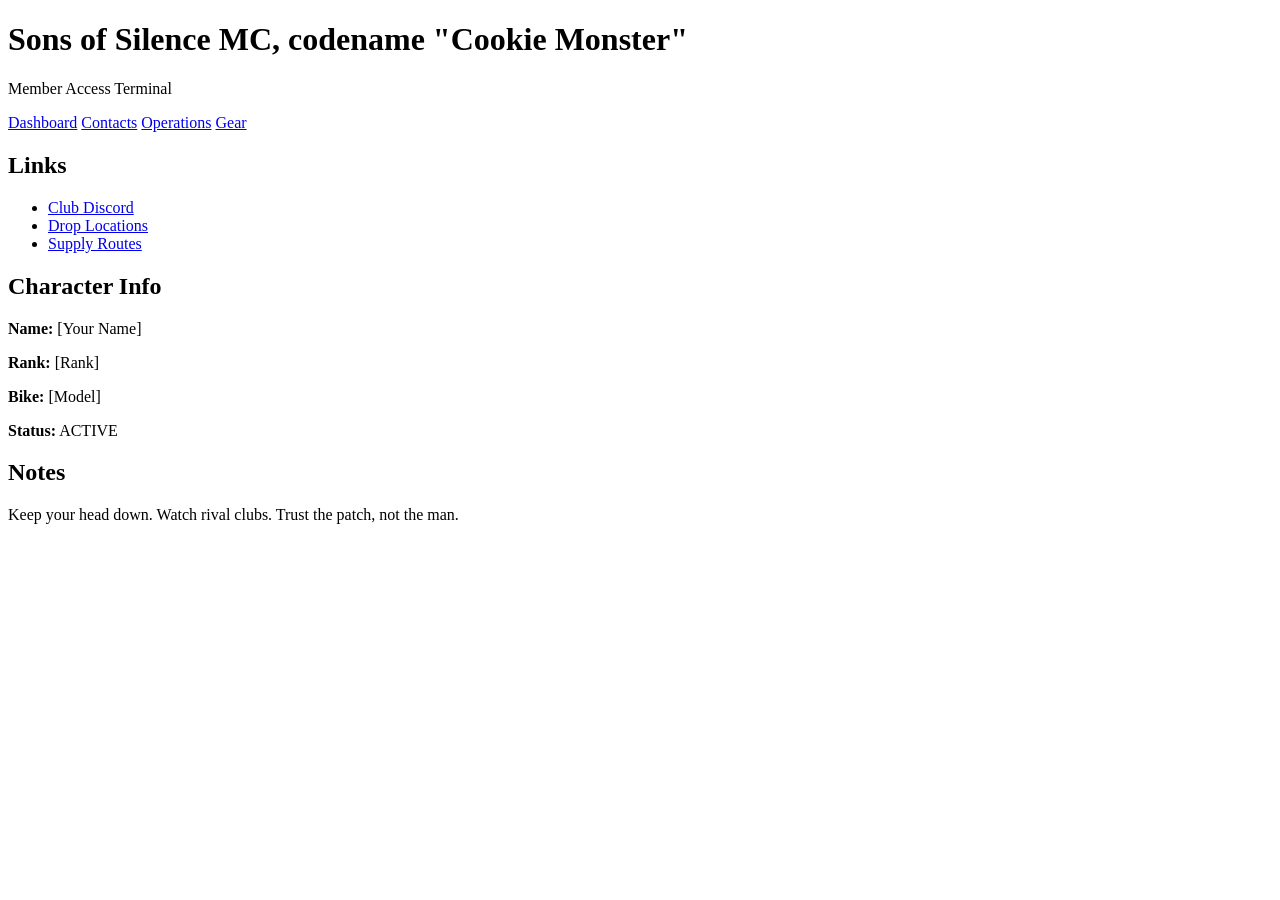
==== index.html @ b3eb6b33 "Create index.html boilerplate" ====
<!DOCTYPE html>
<html lang="en">
<head>
    <meta charset="UTF-8">
    <title>MC Database</title>
    <link rel="stylesheet" href="styles.css">
</head>
<body>

<div class="container">

    <header>
        <h1>Sons of Silence MC, codename "Cookie Monster"</h1>
        <p class="subtitle">Member Access Terminal</p>
    </header>

    <nav>
        <a href="#">Dashboard</a>
        <a href="#">Contacts</a>
        <a href="#">Operations</a>
        <a href="#">Gear</a>
    </nav>

    <section class="box">
        <h2>Links</h2>
        <ul>
            <li><a href="#">Club Discord</a></li>
            <li><a href="#">Drop Locations</a></li>
            <li><a href="#">Supply Routes</a></li>
        </ul>
    </section>

    <section class="box">
        <h2>Character Info</h2>
        <p><strong>Name:</strong> [Your Name]</p>
        <p><strong>Rank:</strong> [Rank]</p>
        <p><strong>Bike:</strong> [Model]</p>
        <p><strong>Status:</strong> ACTIVE</p>
    </section>

    <section class="box">
        <h2>Notes</h2>
        <p>Keep your head down. Watch rival clubs. Trust the patch, not the man.</p>
    </section>

</div>

</body>
</html>
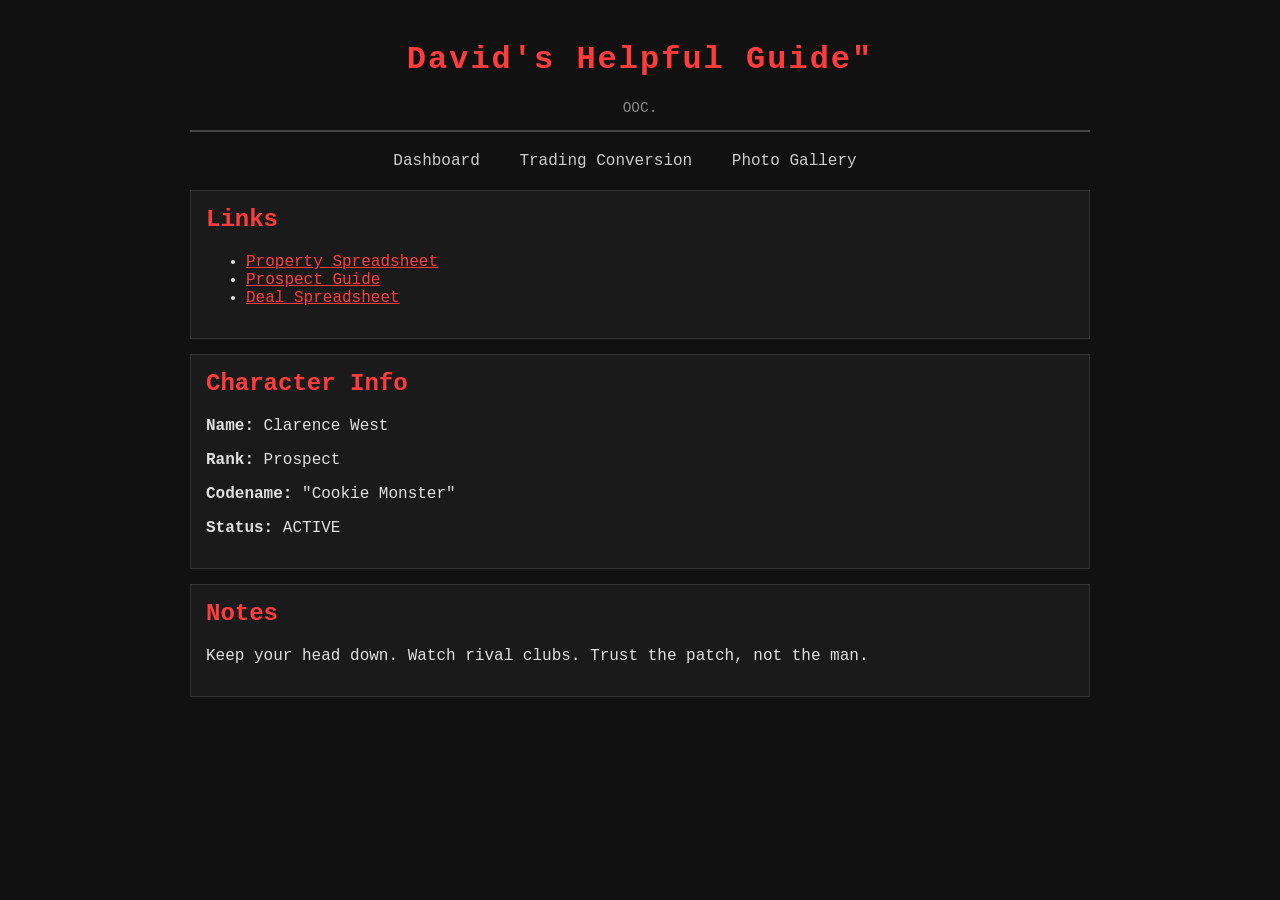
==== commit bb95b6d5: "updating boilerplate" ====
--- a/index.html
+++ b/index.html
@@ -10,31 +10,31 @@
 <div class="container">
 
     <header>
-        <h1>Sons of Silence MC, codename "Cookie Monster"</h1>
-        <p class="subtitle">Member Access Terminal</p>
+        <h1>David's Helpful Guide"</h1>
+        <p class="subtitle">OOC.</p>
     </header>
 
     <nav>
         <a href="#">Dashboard</a>
-        <a href="#">Contacts</a>
-        <a href="#">Operations</a>
-        <a href="#">Gear</a>
+        <a href="#">Trading Conversion</a>
+        <a href="#">Photo Gallery</a>
+        <a href="#"></a>
     </nav>
 
     <section class="box">
         <h2>Links</h2>
         <ul>
-            <li><a href="#">Club Discord</a></li>
-            <li><a href="#">Drop Locations</a></li>
-            <li><a href="#">Supply Routes</a></li>
+            <li><a href="#">Property Spreadsheet</a></li>
+            <li><a href="#">Prospect Guide</a></li>
+            <li><a href="#">Deal Spreadsheet</a></li>
         </ul>
     </section>
 
     <section class="box">
         <h2>Character Info</h2>
-        <p><strong>Name:</strong> [Your Name]</p>
-        <p><strong>Rank:</strong> [Rank]</p>
-        <p><strong>Bike:</strong> [Model]</p>
+        <p><strong>Name:</strong> Clarence West</p>
+        <p><strong>Rank:</strong> Prospect</p>
+        <p><strong>Codename:</strong> "Cookie Monster"</p>
         <p><strong>Status:</strong> ACTIVE</p>
     </section>
 
--- a/styles.css
+++ b/styles.css
@@ -0,0 +1,65 @@
+body {
+    margin: 0;
+    background-color: #111;
+    color: #e0e0e0;
+    font-family: "Courier New", monospace;
+}
+
+.container {
+    width: 90%;
+    max-width: 900px;
+    margin: auto;
+    padding: 20px;
+}
+
+header {
+    text-align: center;
+    border-bottom: 2px solid #444;
+    margin-bottom: 20px;
+}
+
+h1 {
+    color: #ff3c3c;
+    letter-spacing: 2px;
+}
+
+.subtitle {
+    color: #888;
+    font-size: 0.9em;
+}
+
+nav {
+    text-align: center;
+    margin-bottom: 20px;
+}
+
+nav a {
+    color: #ccc;
+    margin: 0 15px;
+    text-decoration: none;
+    transition: 0.2s;
+}
+
+nav a:hover {
+    color: #ff3c3c;
+}
+
+.box {
+    border: 1px solid #333;
+    padding: 15px;
+    margin-bottom: 15px;
+    background-color: #1a1a1a;
+}
+
+h2 {
+    color: #ff3c3c;
+    margin-top: 0;
+}
+
+a {
+    color: #ff3c3c;
+}
+
+a:hover {
+    text-decoration: underline;
+}
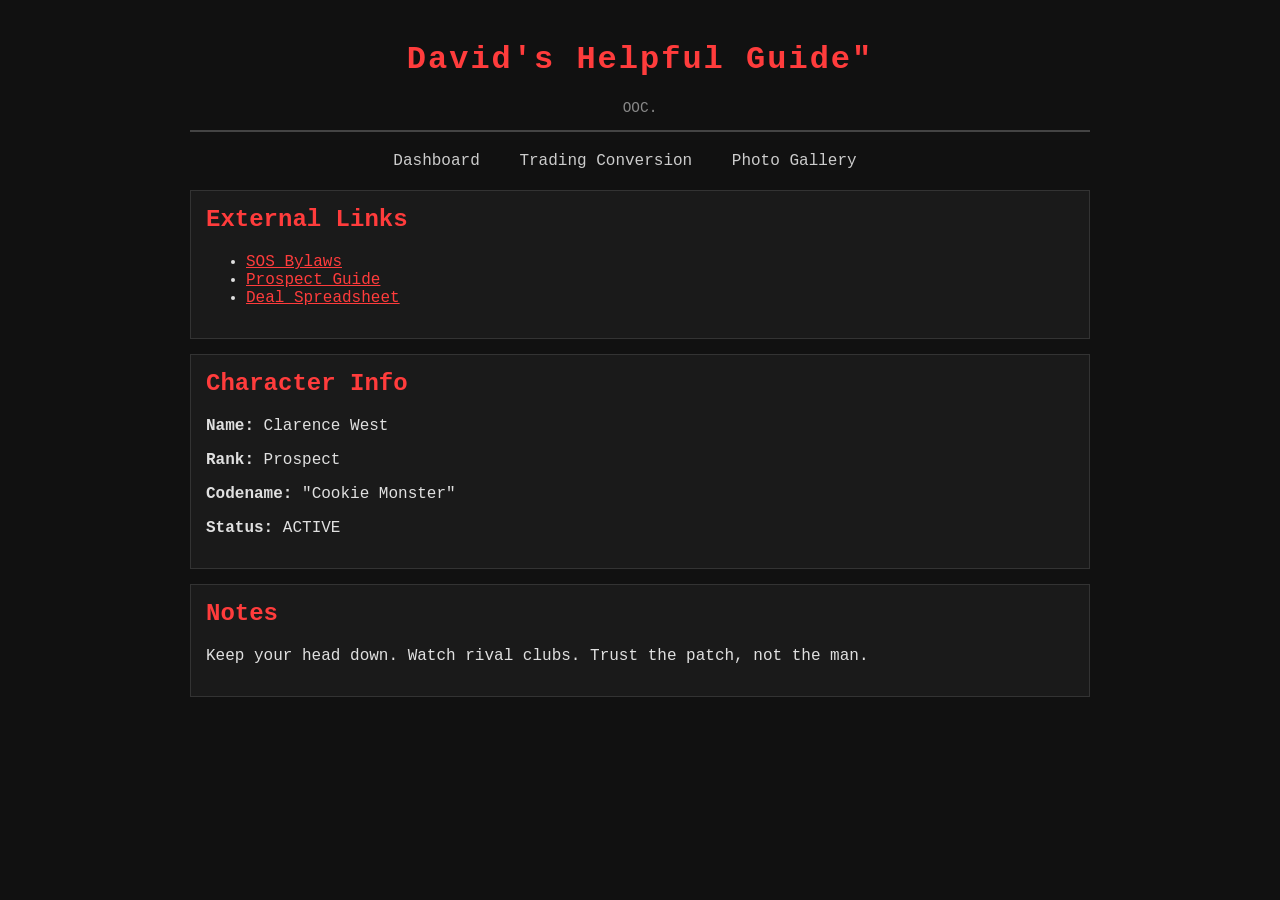
==== commit 2be9744e: "Update index.html" ====
--- a/index.html
+++ b/index.html
@@ -22,11 +22,11 @@
     </nav>
 
     <section class="box">
-        <h2>Links</h2>
+        <h2>External Links</h2>
         <ul>
-            <li><a href="#">Property Spreadsheet</a></li>
-            <li><a href="#">Prospect Guide</a></li>
-            <li><a href="#">Deal Spreadsheet</a></li>
+            <li><a href="https://docs.google.com/document/d/1tUjMRBFfYagPEbo1AhW3ZqFRkt85BNSKPkSSQ920wPc/edit?tab=t.0">SOS Bylaws</a></li>
+            <li><a href="https://docs.google.com/document/d/1N2P4GVn59dra1j67g0v2jp-fCP2QZZptFQEkwNo6pyM/edit?tab=t.0">Prospect Guide</a></li>
+            <li><a href="https://docs.google.com/spreadsheets/d/1v_hcfuyhJ7H14wYgkZUTpC00NpBIZpdJ3F43EiQpsaE/edit?gid=1425899933#gid=1425899933">Deal Spreadsheet</a></li>
         </ul>
     </section>
 
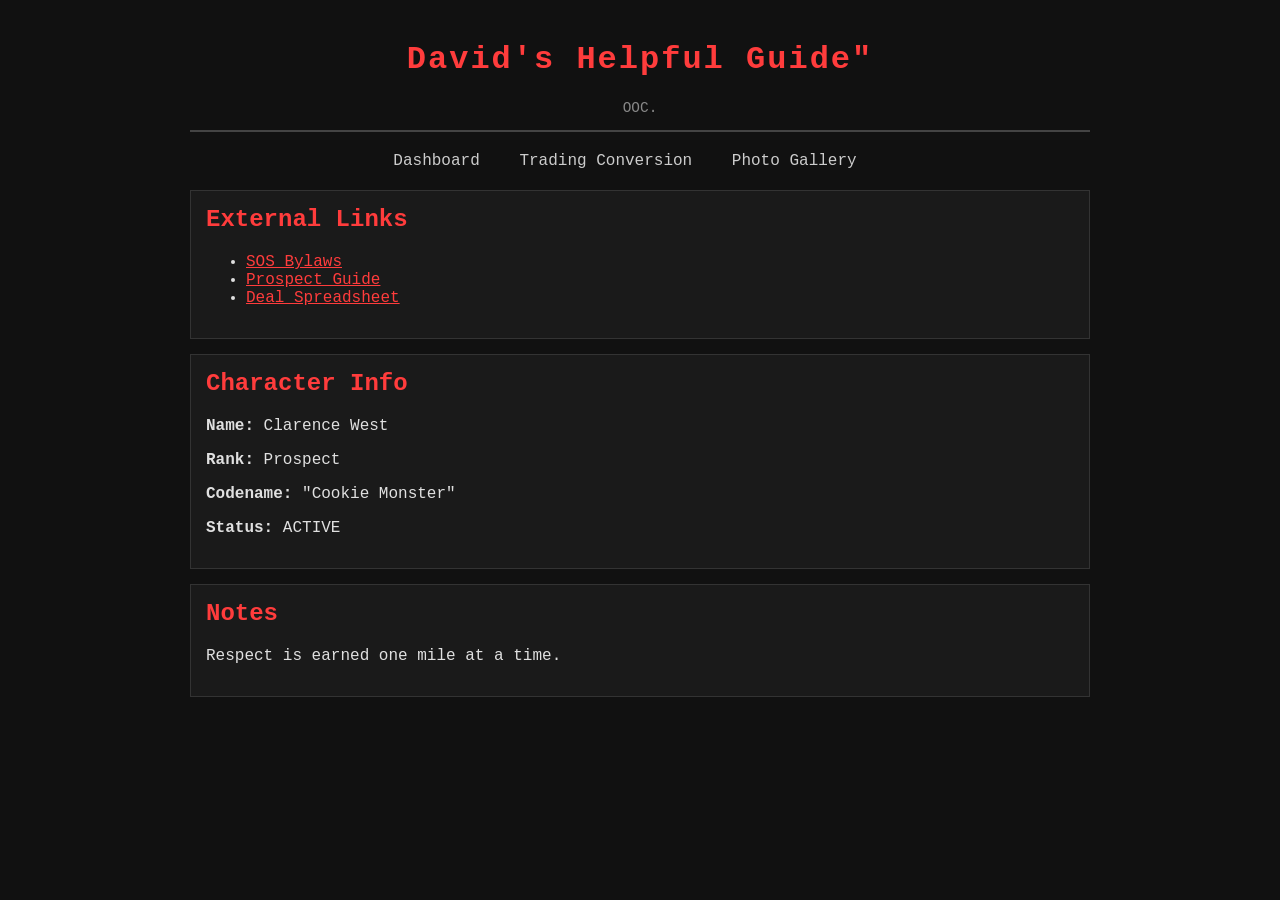
==== commit 5ca45ae3: "Update index.html" ====
--- a/index.html
+++ b/index.html
@@ -40,10 +40,26 @@
 
     <section class="box">
         <h2>Notes</h2>
-        <p>Keep your head down. Watch rival clubs. Trust the patch, not the man.</p>
+        <p id="daily-quote">Loading...</p>
     </section>
 
 </div>
+<script>
+const quotes = [
+    "Keep your head down. Watch rival clubs. Trust the patch, not the man.",
+    "Ride hard or don’t ride at all.",
+    "The road decides who you are.",
+    "Loyalty is thicker than blood in this life.",
+    "Engines talk louder than words.",
+    "Respect is earned one mile at a time.",
+    "Never trust a quiet rival."
+];
 
+
+const today = new Date();
+const index = today.getDate() % quotes.length;
+
+document.getElementById("daily-quote").innerText = quotes[index];
+</script>
 </body>
 </html>
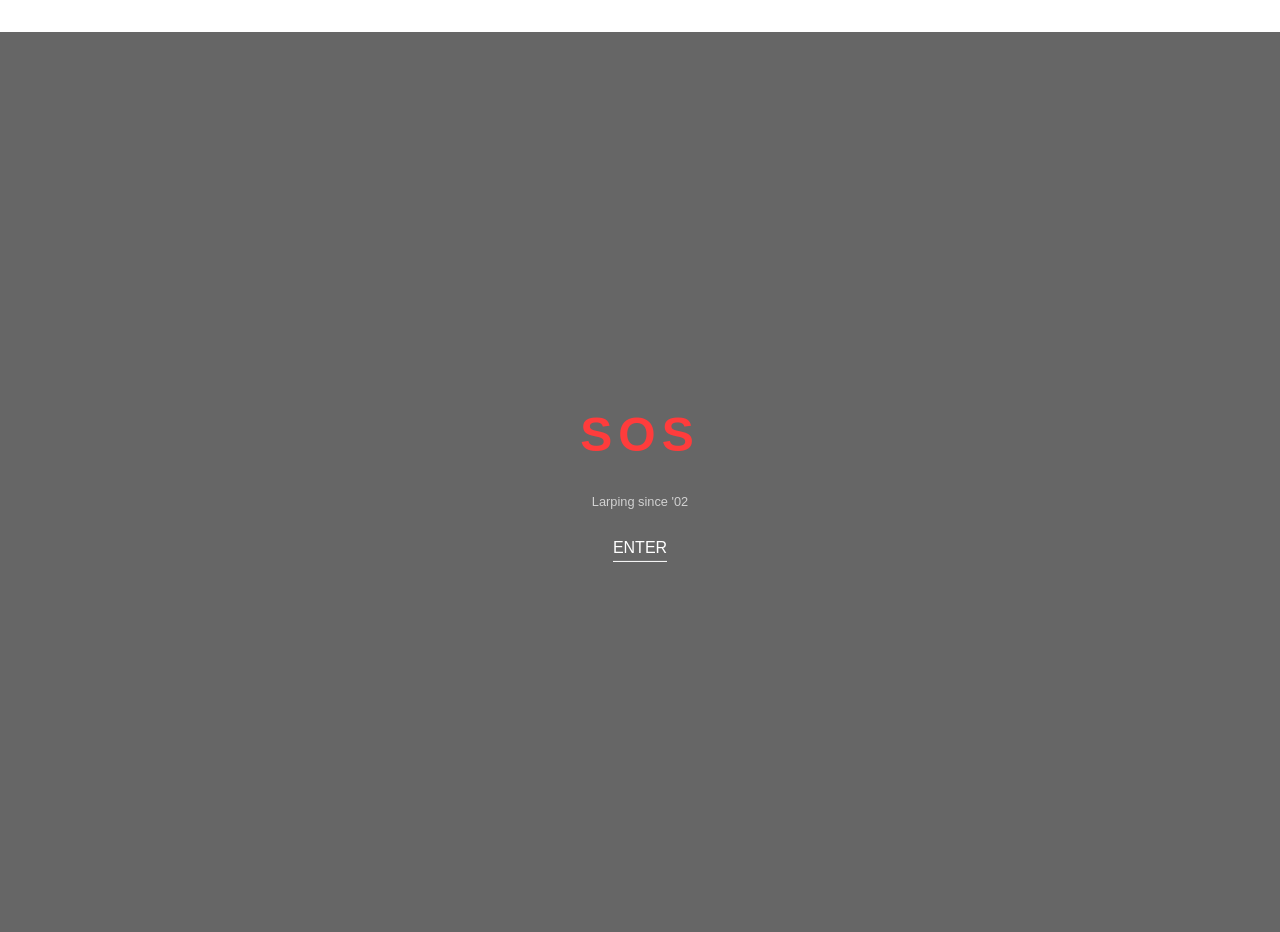
==== commit cc986f41: "creating of a splash page, altering information." ====
--- a/index.html
+++ b/index.html
@@ -2,64 +2,19 @@
 <html lang="en">
 <head>
     <meta charset="UTF-8">
-    <title>MC Database</title>
+    <title>David Helpful Guide</title>
     <link rel="stylesheet" href="styles.css">
 </head>
-<body>
+<body class="streetwear">
 
-<div class="container">
+<div class="overlay"></div>
 
-    <header>
-        <h1>David's Helpful Guide"</h1>
-        <p class="subtitle">OOC.</p>
-    </header>
+<div class="center">
+    <h1 class="logo">SOS</h1>
+    <p class="tag">Larping since '02</p>
 
-    <nav>
-        <a href="#">Dashboard</a>
-        <a href="#">Trading Conversion</a>
-        <a href="#">Photo Gallery</a>
-        <a href="#"></a>
-    </nav>
+    <a href="home.html" class="enter">ENTER</a>
+</div>
 
-    <section class="box">
-        <h2>External Links</h2>
-        <ul>
-            <li><a href="https://docs.google.com/document/d/1tUjMRBFfYagPEbo1AhW3ZqFRkt85BNSKPkSSQ920wPc/edit?tab=t.0">SOS Bylaws</a></li>
-            <li><a href="https://docs.google.com/document/d/1N2P4GVn59dra1j67g0v2jp-fCP2QZZptFQEkwNo6pyM/edit?tab=t.0">Prospect Guide</a></li>
-            <li><a href="https://docs.google.com/spreadsheets/d/1v_hcfuyhJ7H14wYgkZUTpC00NpBIZpdJ3F43EiQpsaE/edit?gid=1425899933#gid=1425899933">Deal Spreadsheet</a></li>
-        </ul>
-    </section>
-
-    <section class="box">
-        <h2>Character Info</h2>
-        <p><strong>Name:</strong> Clarence West</p>
-        <p><strong>Rank:</strong> Prospect</p>
-        <p><strong>Codename:</strong> "Cookie Monster"</p>
-        <p><strong>Status:</strong> ACTIVE</p>
-    </section>
-
-    <section class="box">
-        <h2>Notes</h2>
-        <p id="daily-quote">Loading...</p>
-    </section>
-
-</div>
-<script>
-const quotes = [
-    "Keep your head down. Watch rival clubs. Trust the patch, not the man.",
-    "Ride hard or don’t ride at all.",
-    "The road decides who you are.",
-    "Loyalty is thicker than blood in this life.",
-    "Engines talk louder than words.",
-    "Respect is earned one mile at a time.",
-    "Never trust a quiet rival."
-];
-
-
-const today = new Date();
-const index = today.getDate() % quotes.length;
-
-document.getElementById("daily-quote").innerText = quotes[index];
-</script>
 </body>
-</html>
+</html>
--- a/styles.css
+++ b/styles.css
@@ -63,3 +63,57 @@
 a:hover {
     text-decoration: underline;
 }
+
+/* home.html */
+
+.streetwear {
+    margin: 0;
+    height: 100vh;
+    background: url('background.jpg') center/cover no-repeat;
+    font-family: Arial, sans-serif;
+    color: white;
+    overflow: hidden;
+}
+
+
+.overlay {
+    position: absolute;
+    width: 100%;
+    height: 100%;
+    background: rgba(0,0,0,0.6);
+}
+
+
+.center {
+    position: relative;
+    top: 50%;
+    transform: translateY(-50%);
+    text-align: center;
+}
+
+
+.logo {
+    font-size: 3rem;
+    letter-spacing: 6px;
+    font-weight: bold;
+}
+
+/* tagline */
+.tag {
+    font-size: 0.8rem;
+    opacity: 0.7;
+    margin-bottom: 30px;
+}
+
+
+.enter {
+    color: white;
+    text-decoration: none;
+    border-bottom: 1px solid white;
+    padding-bottom: 5px;
+    transition: 0.2s;
+}
+
+.enter:hover {
+    opacity: 0.5;
+}
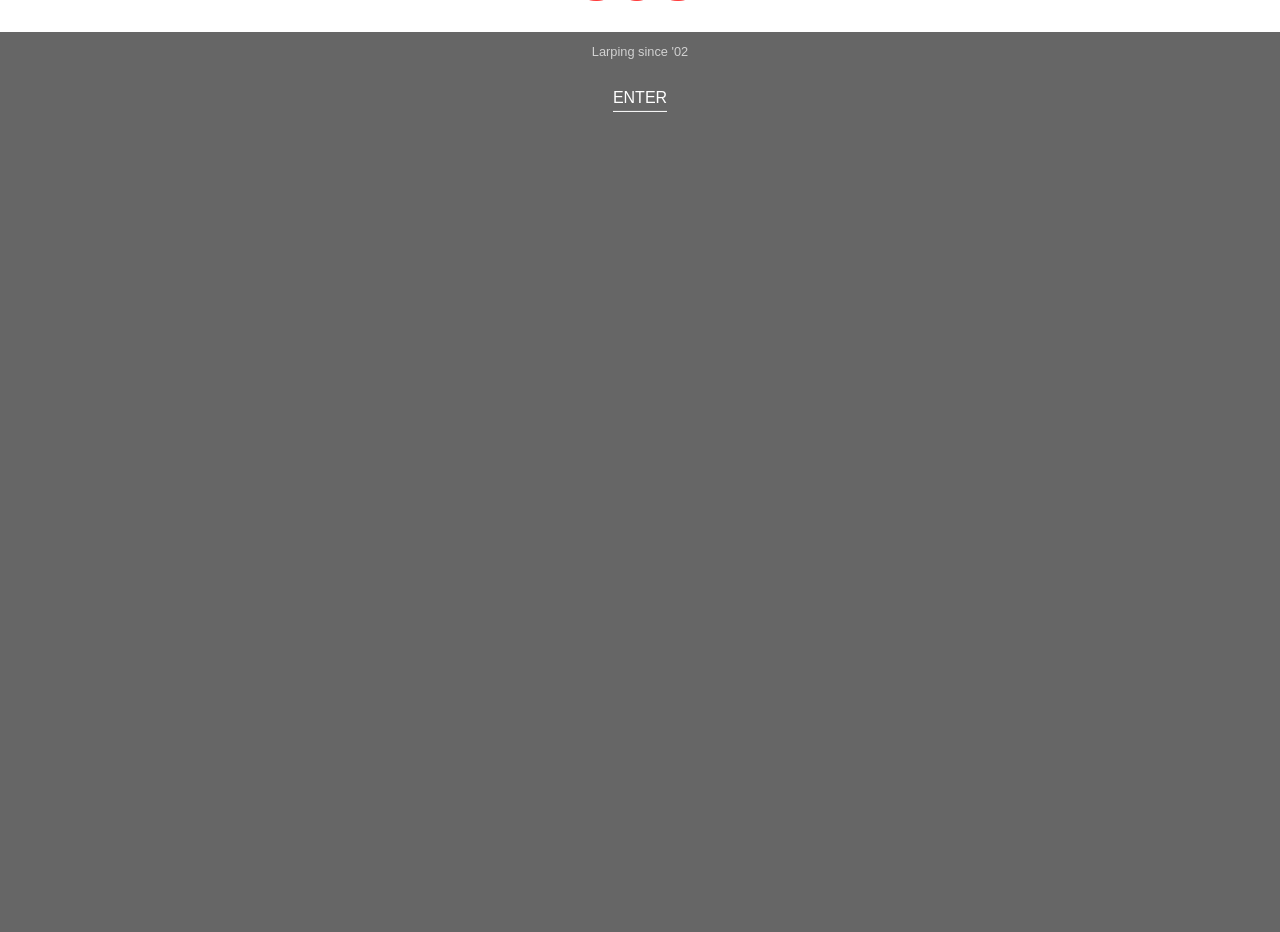
==== commit f566bcc2: "slight alterations" ====
--- a/index.html
+++ b/index.html
@@ -5,6 +5,7 @@
     <title>David Helpful Guide</title>
     <link rel="stylesheet" href="styles.css">
 </head>
+<center>
 <body class="streetwear">
 
 <div class="overlay"></div>
@@ -15,6 +16,6 @@
 
     <a href="home.html" class="enter">ENTER</a>
 </div>
-
+</center>
 </body>
 </html>
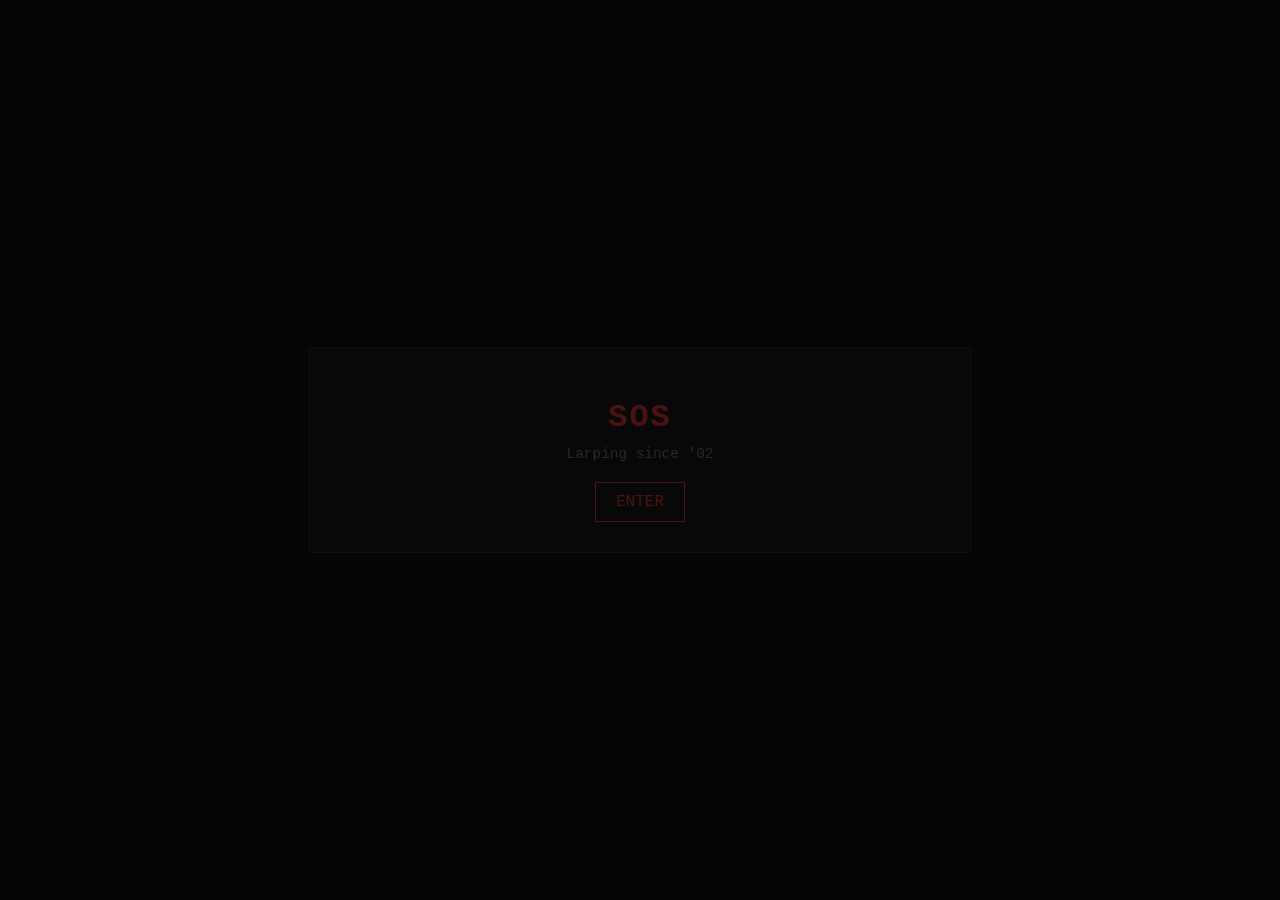
==== commit 51390190: "removing center tag" ====
--- a/index.html
+++ b/index.html
@@ -5,7 +5,7 @@
     <title>David Helpful Guide</title>
     <link rel="stylesheet" href="styles.css">
 </head>
-<center>
+
 <body class="streetwear">
 
 <div class="overlay"></div>
@@ -16,6 +16,6 @@
 
     <a href="home.html" class="enter">ENTER</a>
 </div>
-</center>
+
 </body>
 </html>
--- a/styles.css
+++ b/styles.css
@@ -3,6 +3,7 @@
     background-color: #111;
     color: #e0e0e0;
     font-family: "Courier New", monospace;
+    height: 100vh;
 }
 
 .container {
@@ -67,53 +68,65 @@
 /* home.html */
 
 .streetwear {
-    margin: 0;
     height: 100vh;
-    background: url('background.jpg') center/cover no-repeat;
-    font-family: Arial, sans-serif;
-    color: white;
-    overflow: hidden;
+    width: 100vw;
+
+    display: flex;
+    justify-content: center;  /* horizontal */
+    align-items: center;      /* vertical */
+
+    background-color: #111;
 }
 
-
+/* darker overlay, more subtle */
 .overlay {
     position: absolute;
     width: 100%;
     height: 100%;
-    background: rgba(0,0,0,0.6);
+    background: rgba(0,0,0,0.7);
 }
 
-
+/* center content like a terminal */
 .center {
-    position: relative;
-    top: 50%;
-    transform: translateY(-50%);
     text-align: center;
+    border: 1px solid #333;
+    padding: 30px;
+    background-color: #1a1a1a;
+    width: 90%;
+    max-width: 600px;
 }
 
-
+/* logo matches your red theme */
 .logo {
-    font-size: 3rem;
-    letter-spacing: 6px;
-    font-weight: bold;
+    color: #ff3c3c;
+    letter-spacing: 2px;
+    margin-bottom: 10px;
 }
 
-/* tagline */
+/* subtitle / tag */
 .tag {
-    font-size: 0.8rem;
-    opacity: 0.7;
-    margin-bottom: 30px;
+    color: #888;
+    font-size: 0.9em;
+    margin-bottom: 20px;
 }
 
+/* terminal text */
+.center p {
+    margin: 5px 0;
+}
 
+/* enter button styled like your links */
 .enter {
-    color: white;
+    display: inline-block;
+    margin-top: 15px;
+    padding: 10px 20px;
+    border: 1px solid #ff3c3c;
+    color: #ff3c3c;
     text-decoration: none;
-    border-bottom: 1px solid white;
-    padding-bottom: 5px;
     transition: 0.2s;
 }
 
 .enter:hover {
-    opacity: 0.5;
+    background-color: #ff3c3c;
+    color: black;
 }
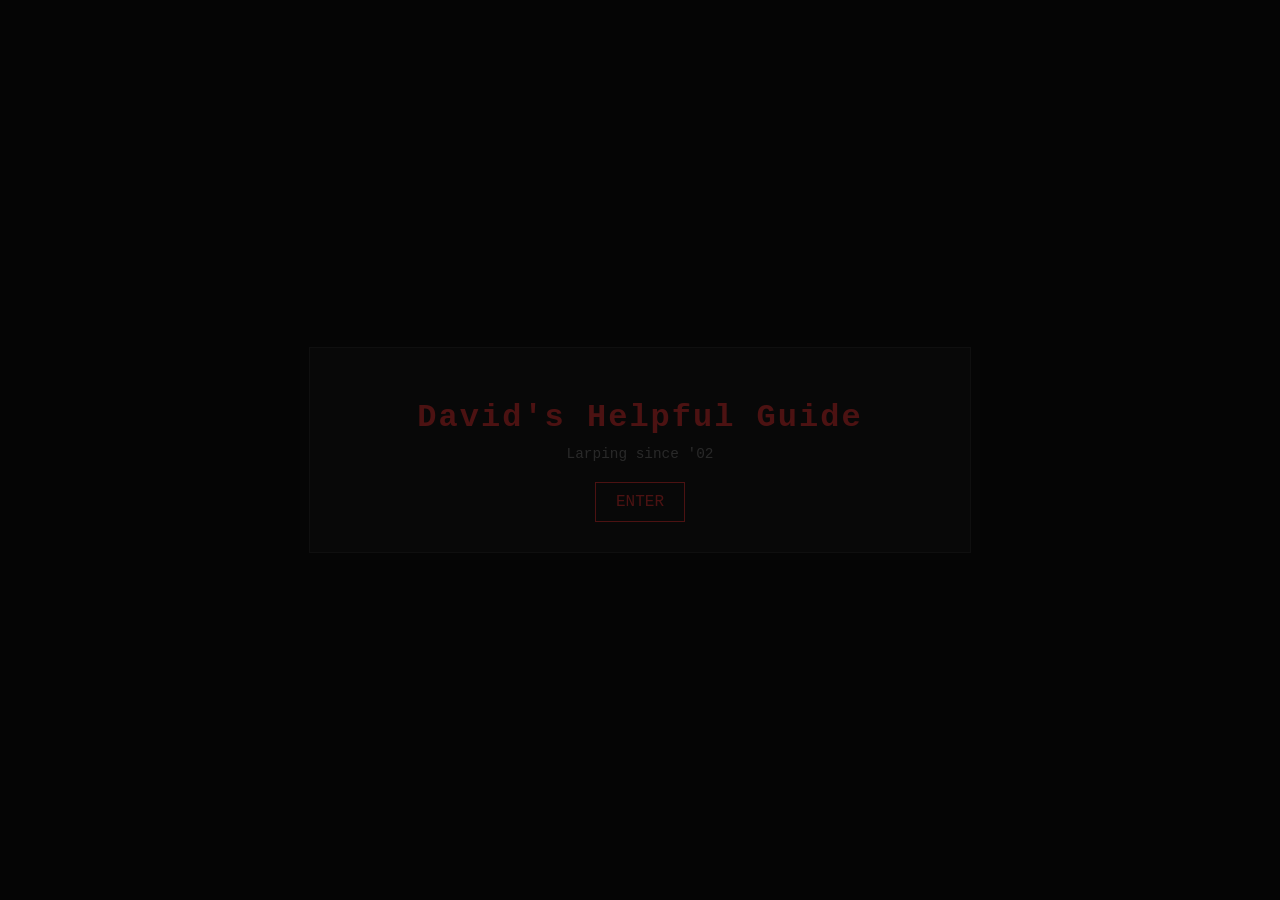
==== commit 030cd9b6: "Update title of site." ====
--- a/index.html
+++ b/index.html
@@ -11,7 +11,7 @@
 <div class="overlay"></div>
 
 <div class="center">
-    <h1 class="logo">SOS</h1>
+    <h1 class="logo">David's Helpful Guide</h1>
     <p class="tag">Larping since '02</p>
 
     <a href="home.html" class="enter">ENTER</a>
--- a/styles.css
+++ b/styles.css
@@ -80,10 +80,14 @@
 
 /* darker overlay, more subtle */
 .overlay {
-    position: absolute;
-    width: 100%;
-    height: 100%;
+    position: fixed;
+    top: 0;
+    left: 0;
+    width: 100vw;
+    height: 100vh;
     background: rgba(0,0,0,0.7);
+    z-index: 0;
+    pointer-events: none;
 }
 
 /* center content like a terminal */
